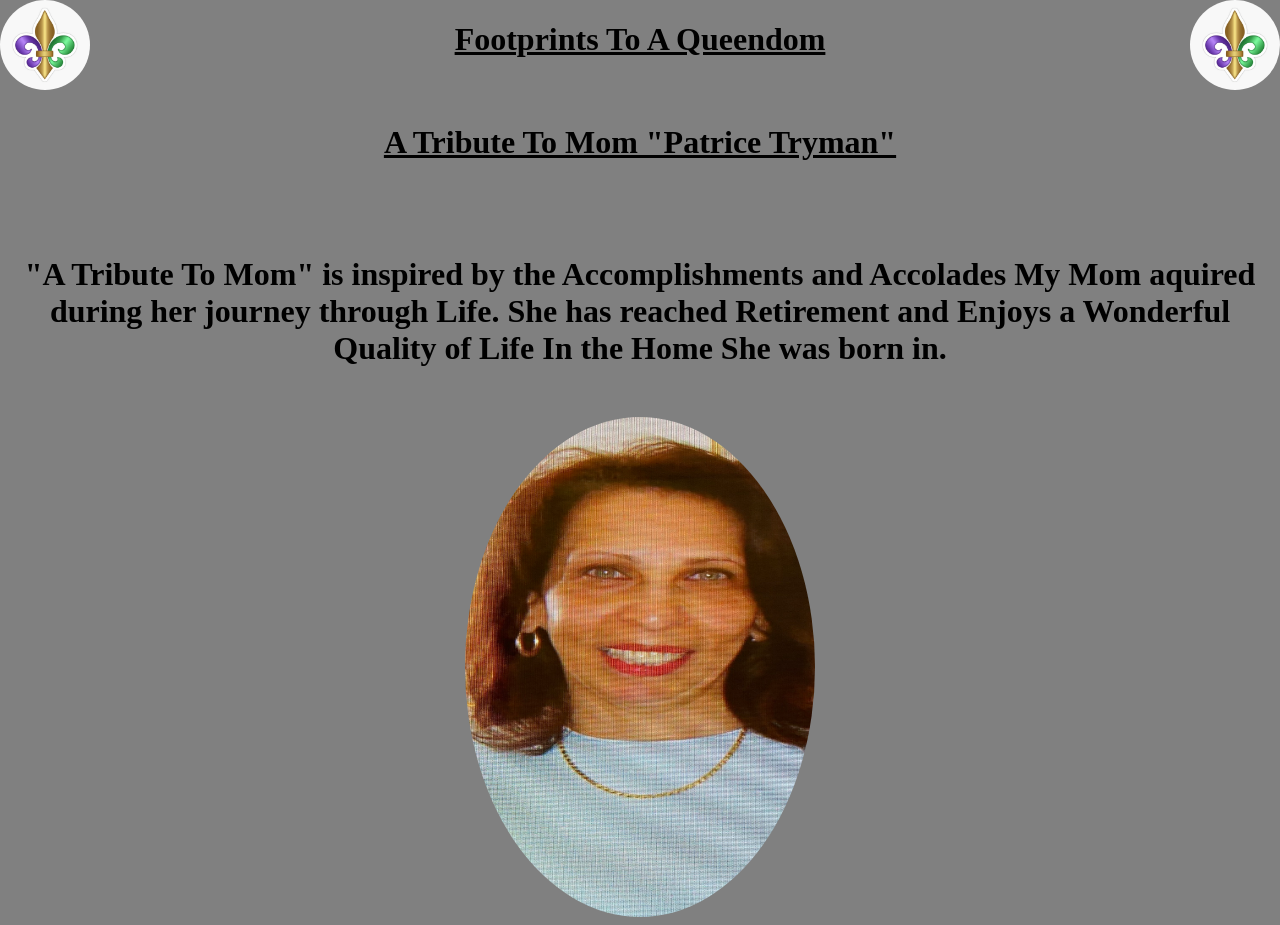
==== index.html @ f05d204f "Tribute to Index Html" ====
<!DOCTYPE html>
<html lang="en">
<head>
   
    <title>Tribute To Mommy</title>
    <link rel="stylesheet" type="text/css" href="style.css">
</head>
<body>
    <div class="container"></div>
    <img id="topleft" img src="images/IMG_2090.JPG" alt="fleur de lis"/>
    <img id="topright" img src="images/IMG_2090 2.JPG" alt="fleur de lis"/>

    
        <h1 class="text-center"><strong>Footprints To A Queendom</strong> </h1>
        <br> 
        <h2 class="text-center">A Tribute To Mom "Patrice Tryman"</h2><br><br>
        <P id="opening"> <strong>"A Tribute To Mom" is inspired by the Accomplishments and Accolades My Mom aquired during her journey through Life. She has reached Retirement and Enjoys a Wonderful Quality of Life In the Home She was born in.</strong></P><br>
        
        <img src="images/IMG_0400.JPG" alt="Patrice Tryman" id="image" width="350" height="500">
       
        

    </div>

                    
   


    
</body>
</html>
---- style.css ----
body{
    background-color: gray
    
}
#page{
    position: relative;
    width: 100%;
    height: 100%;
}


#topleft {
    border-radius: 50%;
    width: 90px; height: 90px;
    position: absolute;
    top: 0;
    left: 0;
    background-image: url("images/IMG_2090.JPG");
    background-repeat:no-repeat;

}

#topright {
    border-radius: 50%;
    width: 90px; height: 90px;
    position: absolute;
    top: 0;
    right: 0%;
    background-image: url("images/IMG_2090 2.JPG");
    background-repeat:no-repeat;

}

.text-center{
    text-align: center;
    font-size: xx-large;
    text-decoration: underline;
    
}
.container {
    background-color: gray;
}

#opening {
    text-align: center;
    font-size: xx-large;
}

#image{
    border-radius: 50%;
    display: block;
    margin-left: auto;
    margin-right: auto;

}
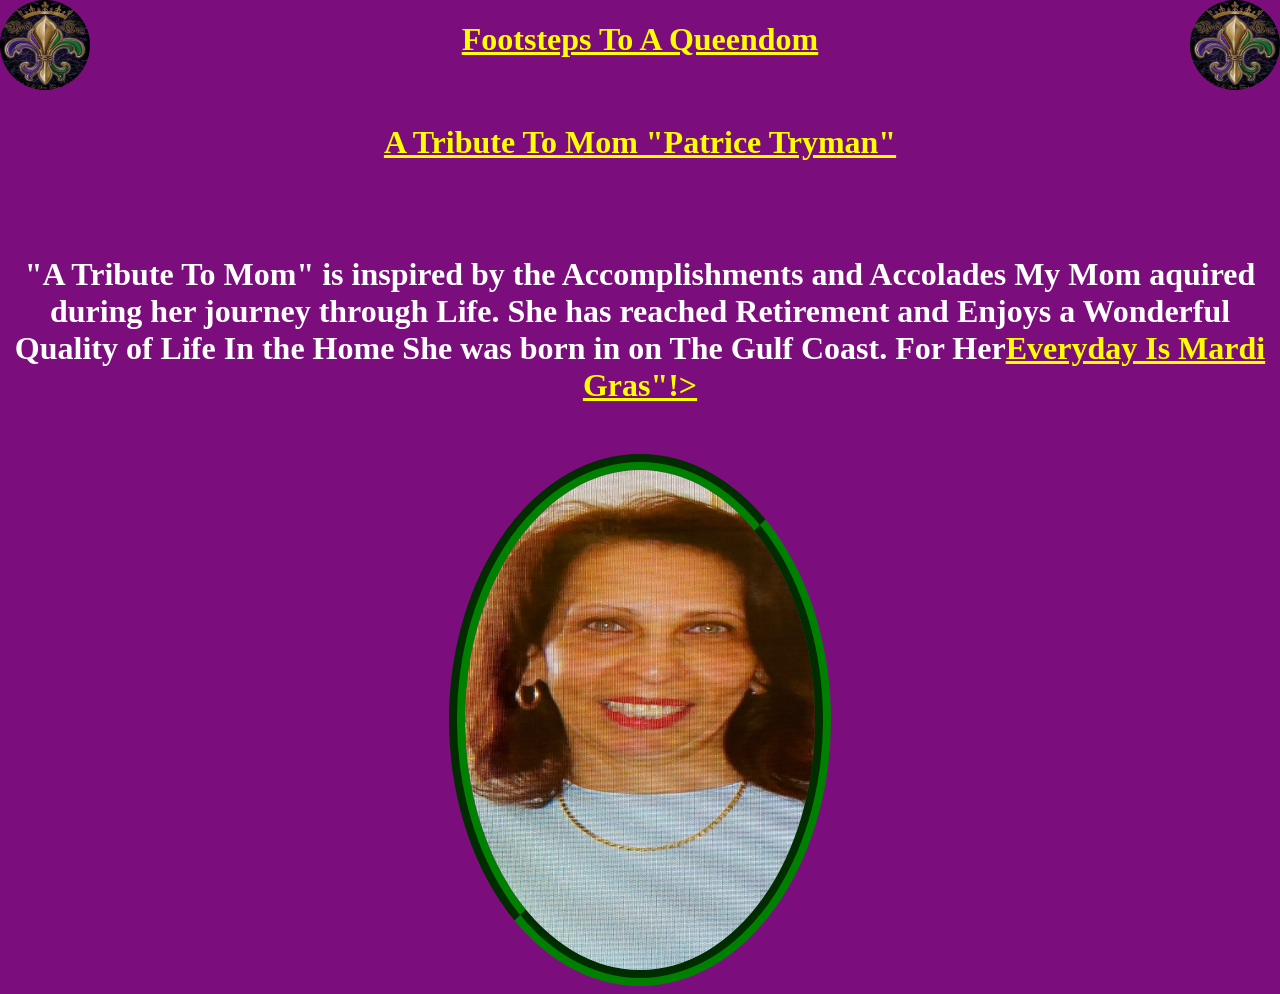
==== commit efd49cf4: "Added a little more Color and Styling" ====
--- a/index.html
+++ b/index.html
@@ -7,14 +7,14 @@
 </head>
 <body>
     <div class="container"></div>
-    <img id="topleft" img src="images/IMG_2090.JPG" alt="fleur de lis"/>
-    <img id="topright" img src="images/IMG_2090 2.JPG" alt="fleur de lis"/>
+    <img id="topleft" img src="images/IMG_2091 copy 4.JPG" alt="fleur de lis"/>
+    <img id="topright" img src="images/IMG_2091 copy 5.JPG" alt="fleur de lis"/>
 
     
-        <h1 class="text-center"><strong>Footprints To A Queendom</strong> </h1>
+        <h1 class="text-center"><strong>Footsteps To A Queendom</strong></h1>
         <br> 
         <h2 class="text-center">A Tribute To Mom "Patrice Tryman"</h2><br><br>
-        <P id="opening"> <strong>"A Tribute To Mom" is inspired by the Accomplishments and Accolades My Mom aquired during her journey through Life. She has reached Retirement and Enjoys a Wonderful Quality of Life In the Home She was born in.</strong></P><br>
+        <P id="opening"> <strong>"A Tribute To Mom" is inspired by the Accomplishments and Accolades My Mom aquired during her journey through Life. She has reached Retirement and Enjoys a Wonderful Quality of Life In the Home She was born in on The Gulf Coast. For Her<span style="color:yellow;"><u>Everyday Is Mardi Gras"!></u></span></strong></P><br>
         
         <img src="images/IMG_0400.JPG" alt="Patrice Tryman" id="image" width="350" height="500">
        
--- a/style.css
+++ b/style.css
@@ -1,5 +1,5 @@
 body{
-    background-color: gray
+    background-color: rgb(124, 13, 124);
     
 }
 #page{
@@ -10,7 +10,7 @@
 
 
 #topleft {
-    border-radius: 50%;
+    border-radius:50%;
     width: 90px; height: 90px;
     position: absolute;
     top: 0;
@@ -32,6 +32,7 @@
 }
 
 .text-center{
+    color: yellow;
     text-align: center;
     font-size: xx-large;
     text-decoration: underline;
@@ -42,11 +43,13 @@
 }
 
 #opening {
+    color: white;
     text-align: center;
     font-size: xx-large;
 }
 
 #image{
+    border: groove 1em green; 
     border-radius: 50%;
     display: block;
     margin-left: auto;
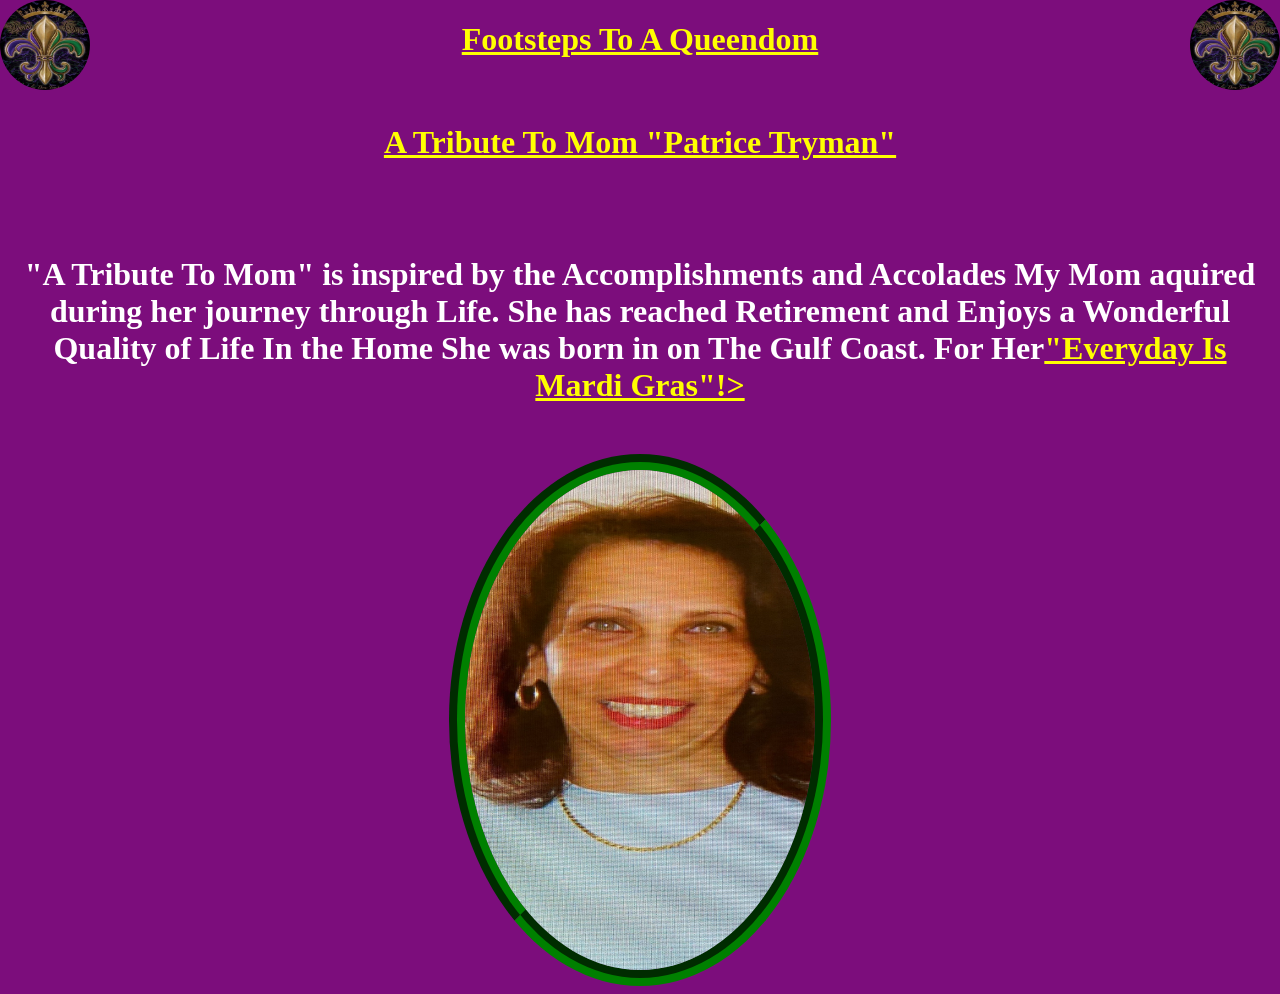
==== commit 33cd4a86: "added punctuation" ====
--- a/index.html
+++ b/index.html
@@ -14,7 +14,7 @@
         <h1 class="text-center"><strong>Footsteps To A Queendom</strong></h1>
         <br> 
         <h2 class="text-center">A Tribute To Mom "Patrice Tryman"</h2><br><br>
-        <P id="opening"> <strong>"A Tribute To Mom" is inspired by the Accomplishments and Accolades My Mom aquired during her journey through Life. She has reached Retirement and Enjoys a Wonderful Quality of Life In the Home She was born in on The Gulf Coast. For Her<span style="color:yellow;"><u>Everyday Is Mardi Gras"!></u></span></strong></P><br>
+        <P id="opening"> <strong>"A Tribute To Mom" is inspired by the Accomplishments and Accolades My Mom aquired during her journey through Life. She has reached Retirement and Enjoys a Wonderful Quality of Life In the Home She was born in on The Gulf Coast. For Her<span style="color:yellow;"><u>"Everyday Is Mardi Gras"!></u></span></strong></P><br>
         
         <img src="images/IMG_0400.JPG" alt="Patrice Tryman" id="image" width="350" height="500">
        
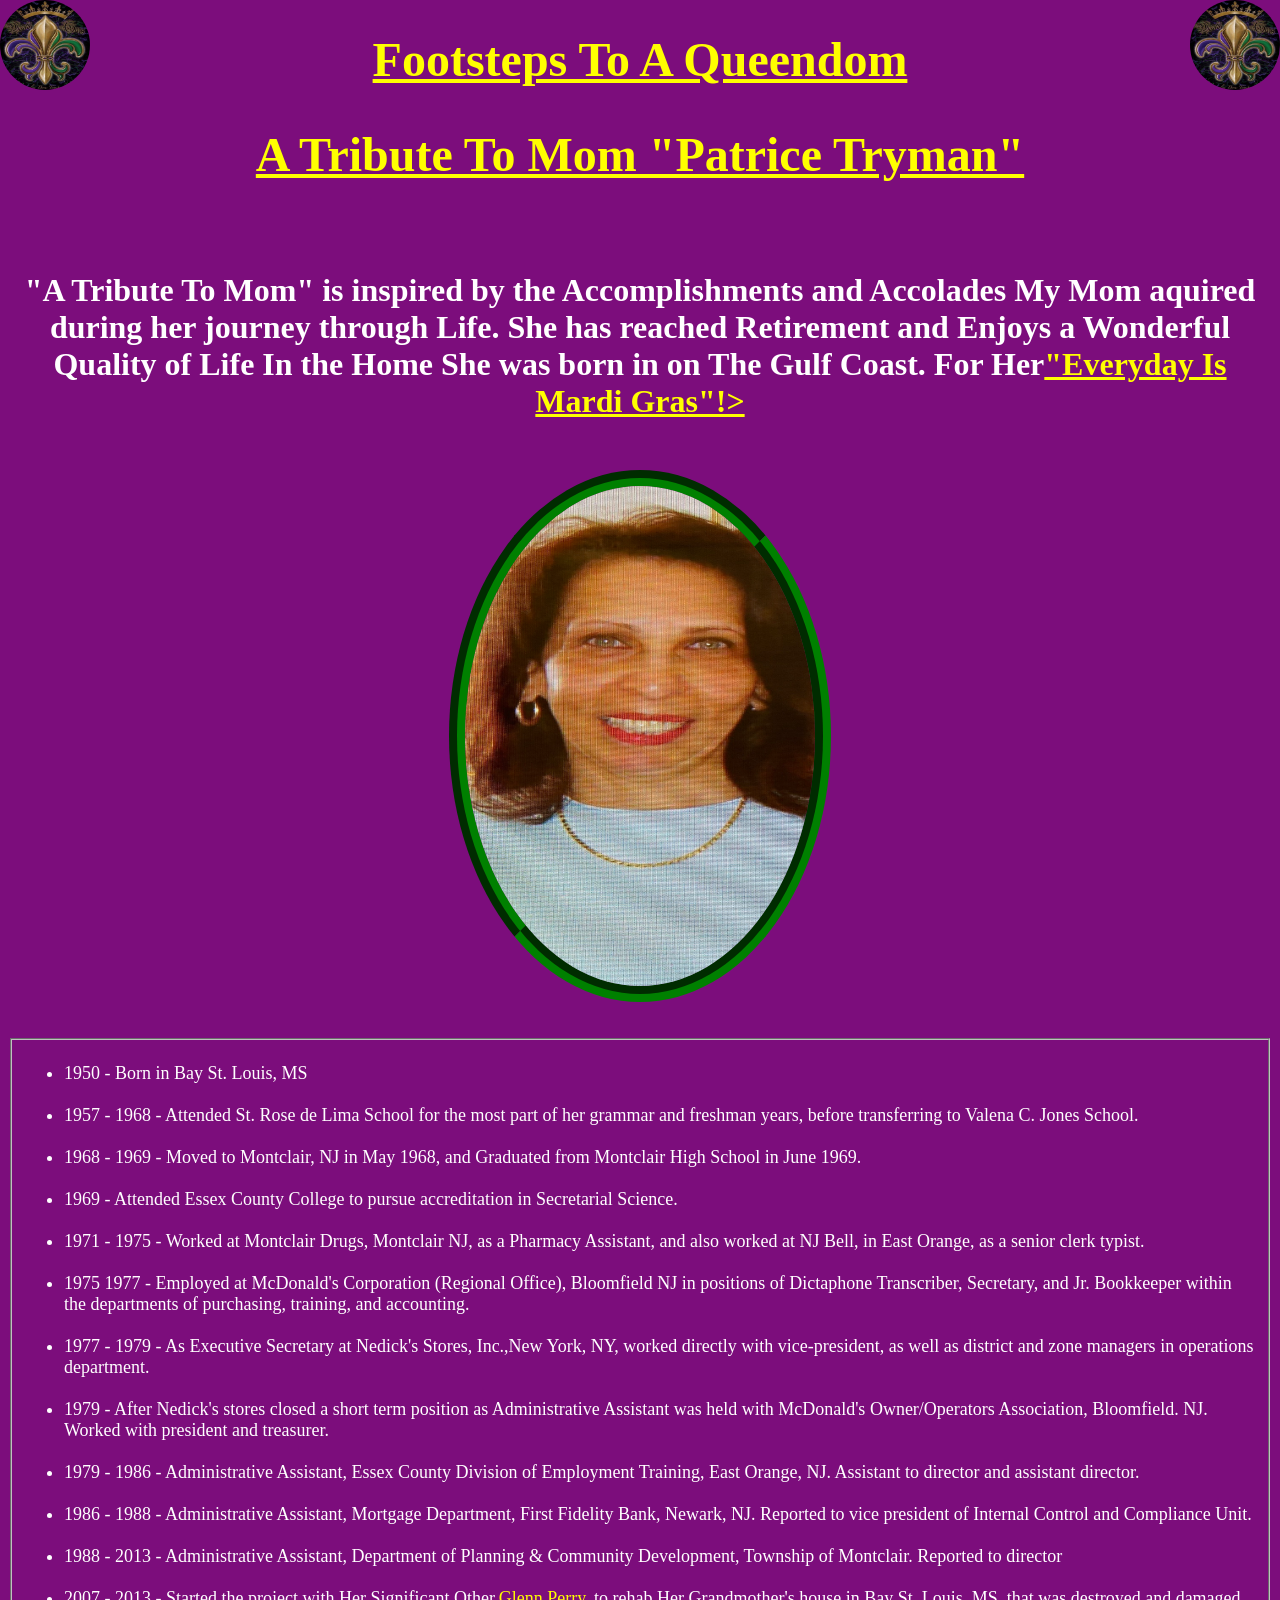
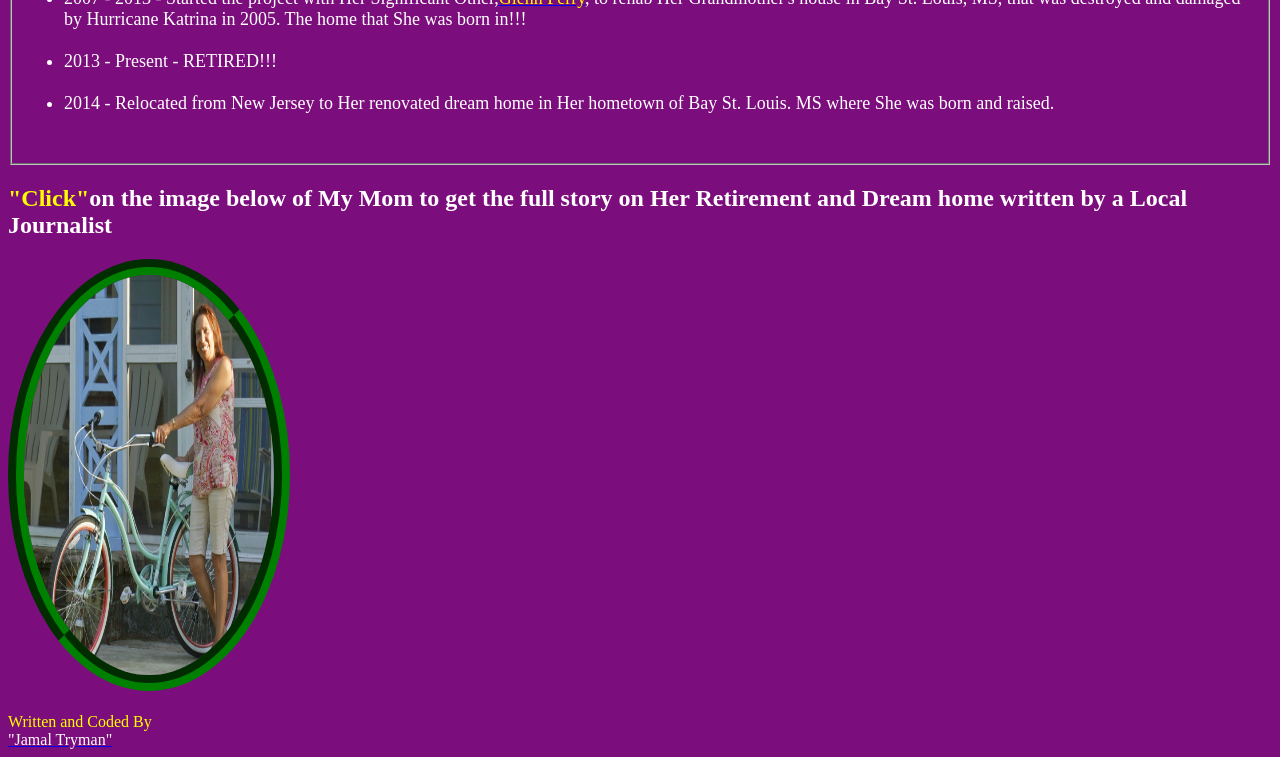
==== commit 3a902228: "Completed Moms Tribute Page With Links Attached" ====
--- a/index.html
+++ b/index.html
@@ -3,29 +3,60 @@
 <head>
    
     <title>Tribute To Mommy</title>
+
     <link rel="stylesheet" type="text/css" href="style.css">
+
 </head>
 <body>
     <div class="container"></div>
-    <img id="topleft" img src="images/IMG_2091 copy 4.JPG" alt="fleur de lis"/>
-    <img id="topright" img src="images/IMG_2091 copy 5.JPG" alt="fleur de lis"/>
+
+        <img id="topleft" img src="images/IMG_2091 copy 4.JPG" alt="fleur de lis"/>
+        <img id="topright" img src="images/IMG_2091 copy 5.JPG" alt="fleur de lis"/>
 
     
         <h1 class="text-center"><strong>Footsteps To A Queendom</strong></h1>
-        <br> 
-        <h2 class="text-center">A Tribute To Mom "Patrice Tryman"</h2><br><br>
+        
+        <h2 class="text-center">A Tribute To Mom "Patrice Tryman"</h2><br>
+
         <P id="opening"> <strong>"A Tribute To Mom" is inspired by the Accomplishments and Accolades My Mom aquired during her journey through Life. She has reached Retirement and Enjoys a Wonderful Quality of Life In the Home She was born in on The Gulf Coast. For Her<span style="color:yellow;"><u>"Everyday Is Mardi Gras"!></u></span></strong></P><br>
         
-        <img src="images/IMG_0400.JPG" alt="Patrice Tryman" id="image" width="350" height="500">
-       
-        
+        <img src="images/IMG_0400.JPG" alt="Patrice Tryman" id="image" width="350" height="500"><br><br>
+
+           <fieldset>
+
+                <div id="dates">
+
+                    <uL>
+                        <li>1950 - Born in Bay St. Louis, MS</li><br>
+                        <li>1957 - 1968 - Attended St. Rose de Lima School for the most part of her grammar and freshman years, before transferring to Valena C. Jones School.</li><br>
+                        <li>1968 - 1969 - Moved to Montclair, NJ in May 1968, and Graduated from Montclair High School in June 1969.</li><br>
+                        <li>1969 - Attended Essex County College to pursue accreditation in Secretarial Science.</li><br>
+                        <li>1971 - 1975 - Worked at Montclair Drugs, Montclair NJ, as a Pharmacy Assistant, and also worked at NJ Bell, in East Orange, as a senior clerk typist.</li><br>
+                        <li>1975 1977 - Employed at McDonald's Corporation (Regional Office), Bloomfield NJ in positions of Dictaphone Transcriber, Secretary, and Jr. Bookkeeper within the departments of purchasing, training, and accounting.</li><br>
+                        <li>1977 - 1979 - As Executive Secretary at Nedick's Stores, Inc.,New York, NY,  worked directly with vice-president, as well as district and zone managers in operations department.</li><br>
+                        <li>1979 - After Nedick's stores closed a short term position as Administrative Assistant was held with McDonald's Owner/Operators Association, Bloomfield. NJ.  Worked with president and treasurer.</li><br>
+                        <li>1979 - 1986 - Administrative Assistant, Essex County Division of Employment Training, East Orange, NJ. Assistant to director and assistant director.</li><br>
+                        <li>1986 - 1988 - Administrative Assistant, Mortgage Department, First Fidelity Bank, Newark, NJ.  Reported to vice president of Internal Control and Compliance Unit.</li><br>
+                        <li>1988 - 2013 - Administrative Assistant, Department of Planning & Community Development, Township of Montclair.  Reported to director</li><br>
+                        <li>2007 - 2013 - Started the project with Her Significant Other,<a href="https://caggianomemorial.com/book-of-memories/4532374/Perry-Glenn/index.php" target="_blank"><span style="color:yellow;">Glenn Perry</span></a>, to rehab Her Grandmother's house in Bay St. Louis, MS, that was destroyed and damaged by Hurricane Katrina in 2005. The home that She was born in!!!</li><br>
+                        <li>2013 - Present - RETIRED!!!</li><br>
+                        <li>2014 - Relocated from New Jersey to Her renovated dream home in Her hometown of Bay St. Louis. MS where She was born and raised.</li><br>
+                    </uL>
+
+            </fieldset>
 
     </div>
 
-                    
+    <h2><span style="color:yellow;"> "Click"</span><span style="color:white;">on the image below of My Mom to get the full story on Her Retirement and Dream home written by a Local Journalist</span></h2>
    
+    <a href="https://www.bslshoofly.com/archives/at-home-in-the-bay-june-2016" target="_blank"><img src="images/IMG_2108.jpg" alt="Patrice Tryman" id="home" width="250" height="400"></a><br><br>
 
-
+    <footer>
+        
+        
+       <span style="color:yellow;"> Written and Coded By</span><br> <a href="https://github.com/FutureSoftwarePro" target="_blank"><span style="color:white;">"Jamal Tryman"</span></a>
+        
+    </footer>
     
 </body>
 </html>
--- a/style.css
+++ b/style.css
@@ -31,10 +31,15 @@
 
 }
 
+h1 {
+
+}
+
 .text-center{
+    font-family: cursive;
     color: yellow;
     text-align: center;
-    font-size: xx-large;
+    font-size: xxx-large;
     text-decoration: underline;
     
 }
@@ -57,5 +62,18 @@
 
 }
 
+.fieldset {
+    color: yelow;
+}
 
+#dates {
+    color: white;
+    font-size: large;
+}
 
+#home {
+    border: groove 1em green; 
+    border-radius: 50%;
+   
+}
+
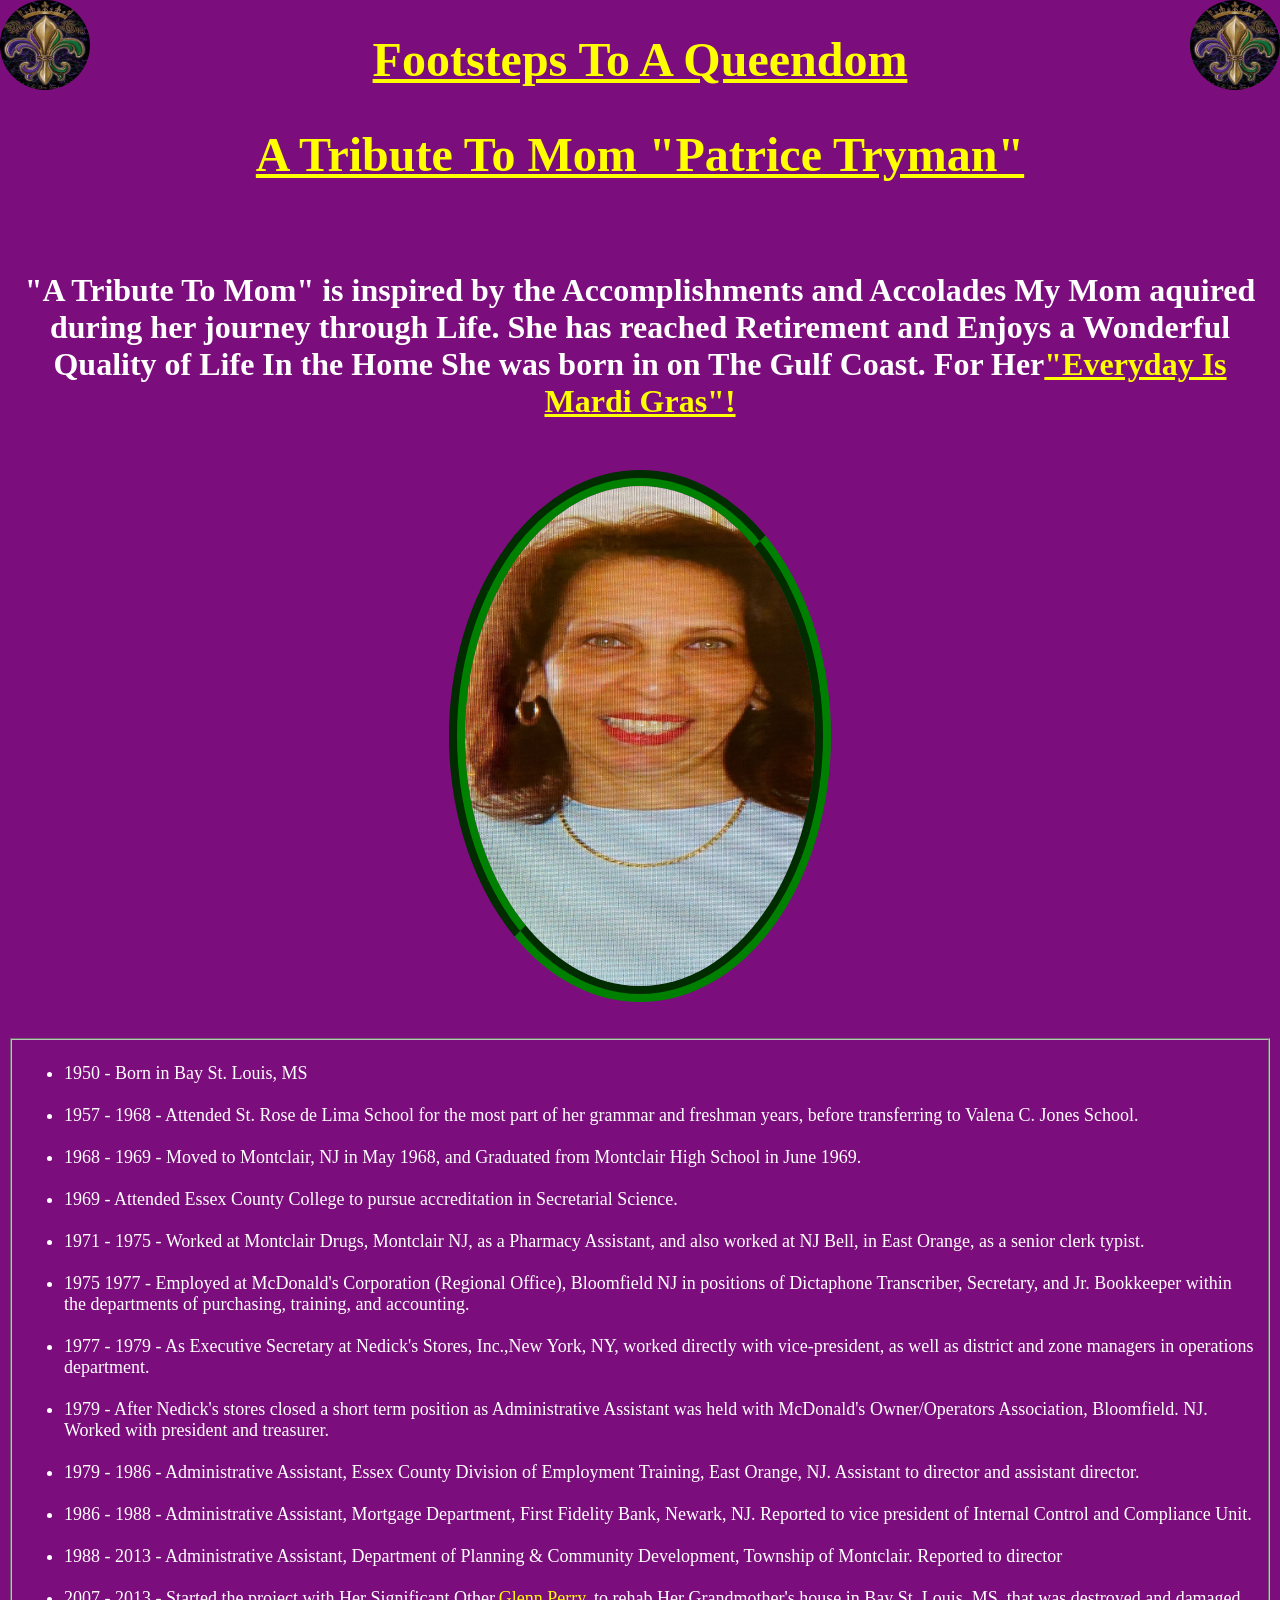
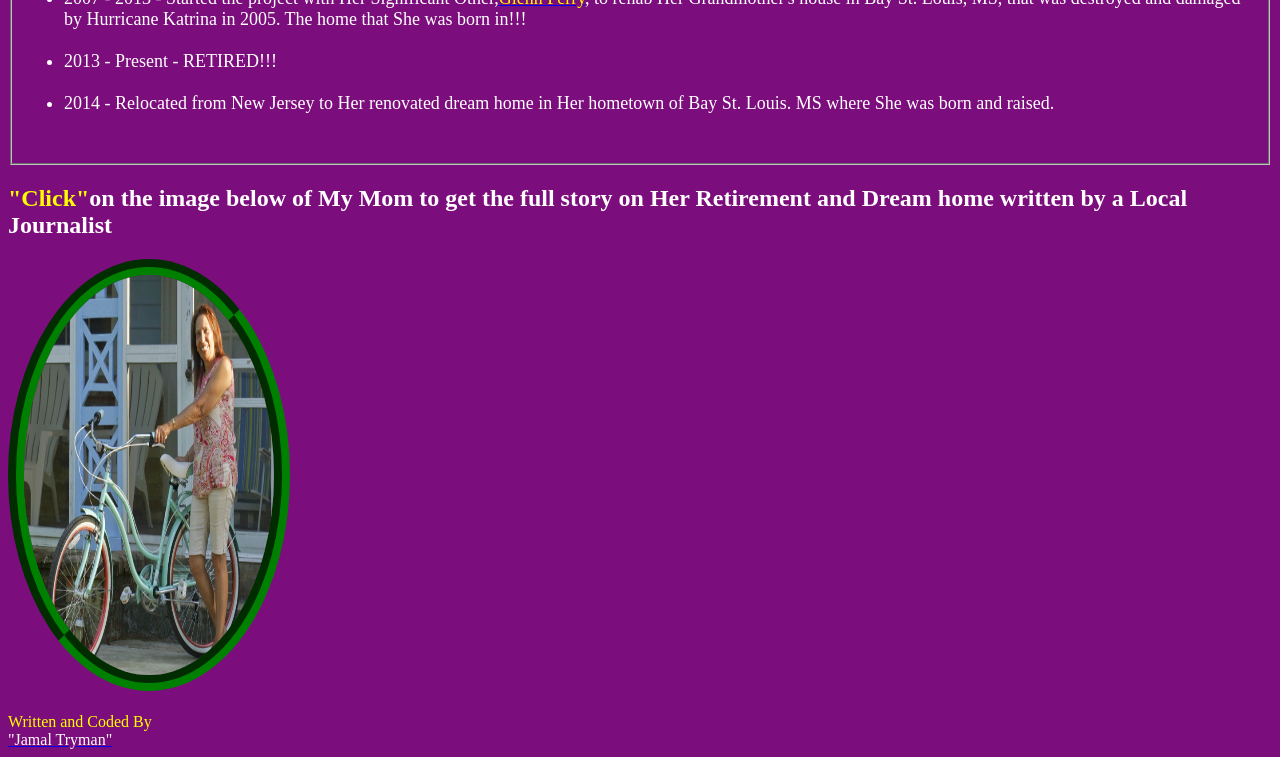
==== commit ce92d621: "Update index.html" ====
--- a/index.html
+++ b/index.html
@@ -18,7 +18,7 @@
         
         <h2 class="text-center">A Tribute To Mom "Patrice Tryman"</h2><br>
 
-        <P id="opening"> <strong>"A Tribute To Mom" is inspired by the Accomplishments and Accolades My Mom aquired during her journey through Life. She has reached Retirement and Enjoys a Wonderful Quality of Life In the Home She was born in on The Gulf Coast. For Her<span style="color:yellow;"><u>"Everyday Is Mardi Gras"!></u></span></strong></P><br>
+        <P id="opening"> <strong>"A Tribute To Mom" is inspired by the Accomplishments and Accolades My Mom aquired during her journey through Life. She has reached Retirement and Enjoys a Wonderful Quality of Life In the Home She was born in on The Gulf Coast. For Her<span style="color:yellow;"><u>"Everyday Is Mardi Gras"!</u></span></strong></P><br>
         
         <img src="images/IMG_0400.JPG" alt="Patrice Tryman" id="image" width="350" height="500"><br><br>
 
@@ -49,7 +49,8 @@
 
     <h2><span style="color:yellow;"> "Click"</span><span style="color:white;">on the image below of My Mom to get the full story on Her Retirement and Dream home written by a Local Journalist</span></h2>
    
-    <a href="https://www.bslshoofly.com/archives/at-home-in-the-bay-june-2016" target="_blank"><img src="images/IMG_2108.jpg" alt="Patrice Tryman" id="home" width="250" height="400"></a><br><br>
+    <a href="https://www.bslshoofly.com/archives/at-home-in-the-bay-june-2016" target="_blank"><img src="images/IMG_2108.jpg" alt="Patrice Tryman" id="home" width="250" height="400"></a>
+    <br><br>
 
     <footer>
         
@@ -59,4 +60,4 @@
     </footer>
     
 </body>
-</html>+</html>
--- a/style.css
+++ b/style.css
@@ -1,4 +1,4 @@
-body{
+body {
     background-color: rgb(124, 13, 124);
     
 }
@@ -28,10 +28,6 @@
     right: 0%;
     background-image: url("images/IMG_2090 2.JPG");
     background-repeat:no-repeat;
-
-}
-
-h1 {
 
 }
 
